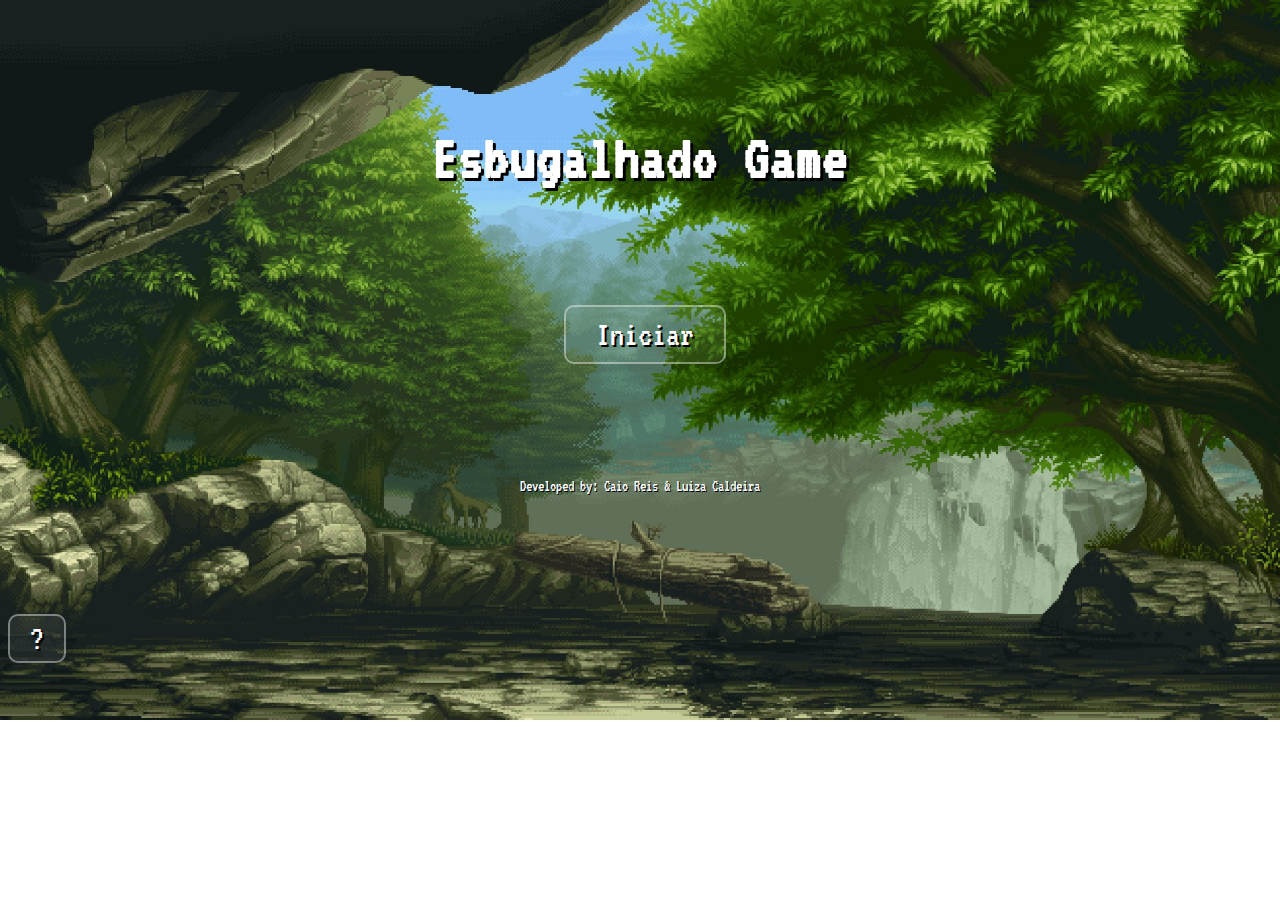
==== index.html @ 0e976d72 "arquivo rules.css foi criado" ====
<!DOCTYPE html>
<html lang="pt">
<head>
    <meta charset="UTF-8">
    <meta name="viewport" content="width=device-width, initial-scale=1.0">
    <title>Esbugalhado Game</title>
    <link rel="stylesheet" href="styles/index.css">
    <link rel="shortcut icon" type="imagex/png" href="assets/icone.ico">
</head>
<body>
    <main>
        <div class="title">
            <h1>Esbugalhado Game</h1>
        </div>
        <div>
            <a href="jogo.html" class="button">Iniciar</a>
        </div>
    </main>
    <footer>
        <div class="footer">
            <p>Developed by: Caio Reis & Luiza Caldeira</p>
        </div>
        <div>
            <a href="rules.html" class="rules">?</a>
        </div>
    </footer>
</body>
</html>
---- styles/index.css ----
/*implementação da fonte no arquivos css*/ 
@font-face {
    font-family: 'VT';
    src: url(/fonts/VT323-Regular.ttf) format(truetype);
}

body {
    background-image: url(../assets/background.jpg);
    background-repeat: no-repeat;
    background-size: cover;
}

/*design do menu*/

.title {
    font-family: 'VT';
    font-size: xx-large;
    color: white;
    text-decoration: none;
    text-align: center;
    text-shadow: 3px 3px 0 #000;   
    margin: 10%; 
}

.button {
    /*configurações básicas*/
    font-family: 'VT';
    font-size: 35px;
    color: white;
    text-decoration: none;
    text-shadow: 2px 2px 0 #000;
    background-color: #fff1;

    /*configurações da borda*/
    border: 2px solid #fff6;
    border-radius: 10px;
    padding: 10px 30px;

    /*configurações de alinhamento*/
    align-items: center;
    justify-content: center;
    margin: 44%;
}

.footer {
    font-family: 'VT';
    color: white;
    text-align: center;
    text-shadow: 1px 1px 0 #000;
    margin: 10%;
}

.rules {
    font-family: 'VT';
    font-size: 35px;
    color: white;
    text-decoration: none;
    text-shadow: 2px 2px 0 #000;
    background-color: #fff1;
    border: 2px solid #fff6;
    border-radius: 10px;
    padding: 5px 20px;
}
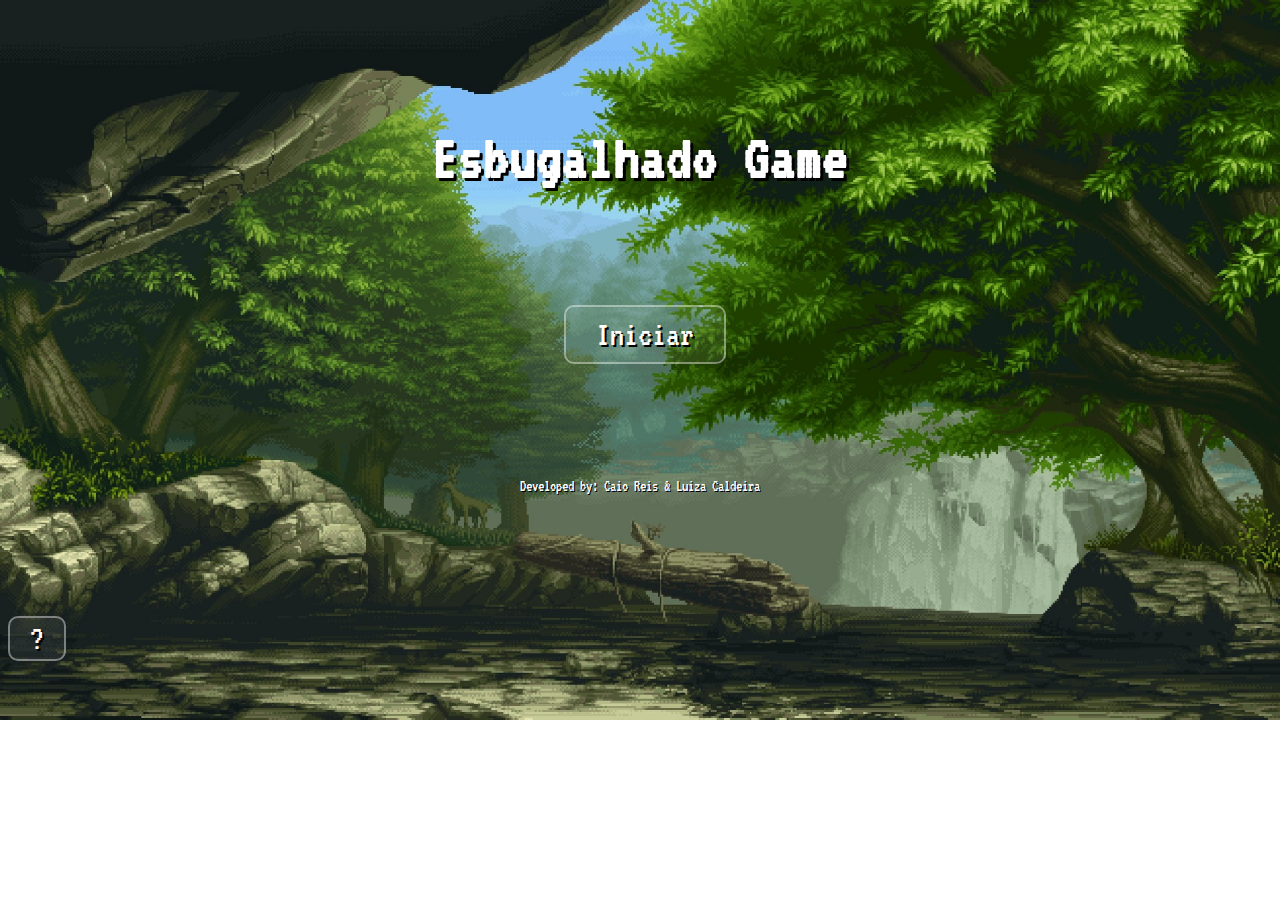
==== commit 0deeb010: "script deletado" ====
--- a/styles/index.css
+++ b/styles/index.css
@@ -59,5 +59,5 @@
     background-color: #fff1;
     border: 2px solid #fff6;
     border-radius: 10px;
-    padding: 5px 20px;
+    padding: 3px 20px;
 }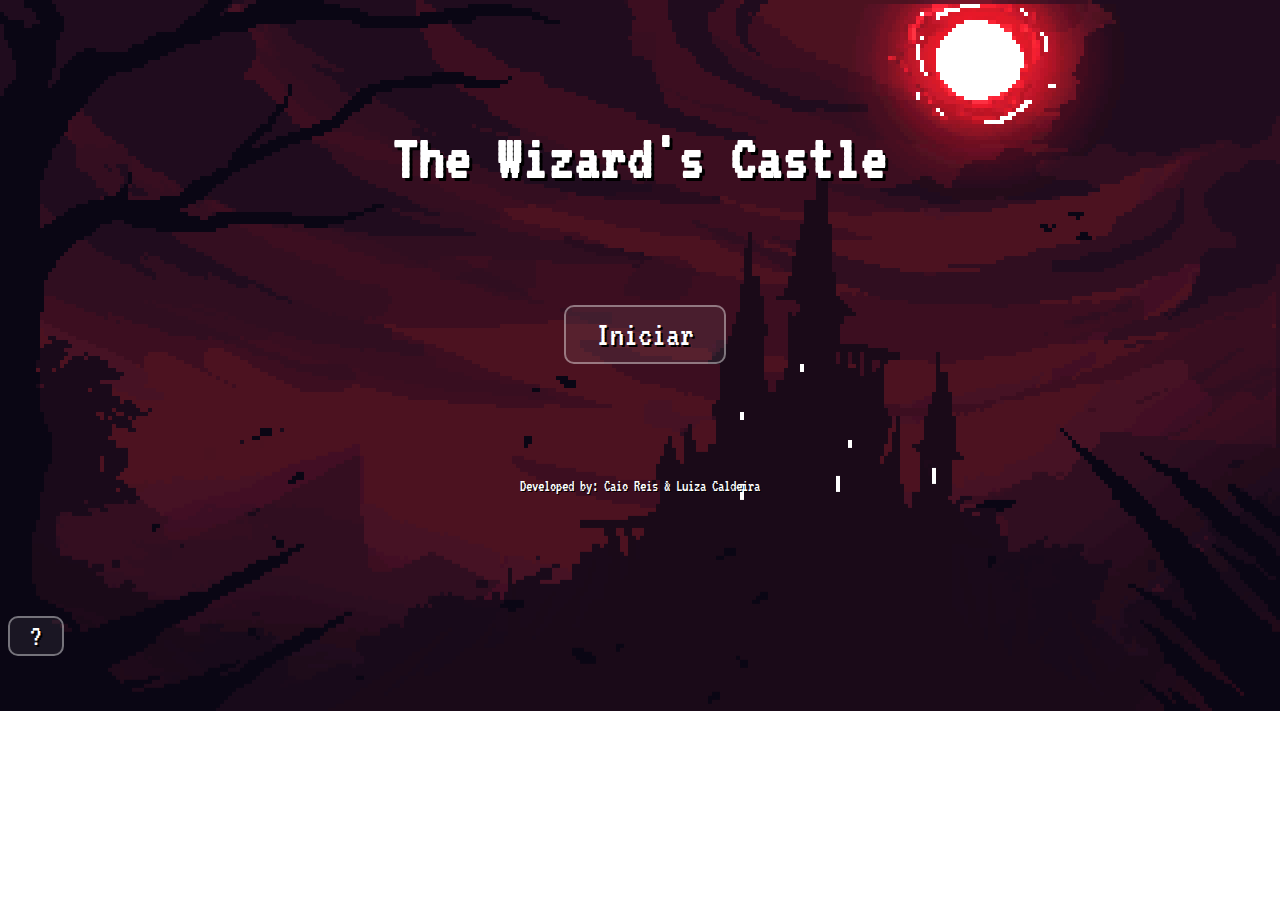
==== commit 8434fcd5: "reformulação visual completa do jogo." ====
--- a/index.html
+++ b/index.html
@@ -3,14 +3,14 @@
 <head>
     <meta charset="UTF-8">
     <meta name="viewport" content="width=device-width, initial-scale=1.0">
-    <title>Esbugalhado Game</title>
+    <title>The Wizard's Castle</title>
     <link rel="stylesheet" href="styles/index.css">
-    <link rel="shortcut icon" type="imagex/png" href="assets/icone.ico">
+    <link rel="shortcut icon" type="imagex/png" href="assets/lua icone.ico">
 </head>
 <body>
     <main>
         <div class="title">
-            <h1>Esbugalhado Game</h1>
+            <h1>The Wizard's Castle</h1>
         </div>
         <div>
             <a href="jogo.html" class="button">Iniciar</a>
--- a/styles/index.css
+++ b/styles/index.css
@@ -4,14 +4,16 @@
     src: url(/fonts/VT323-Regular.ttf) format(truetype);
 }
 
+/*configurações básicas do body*/
 body {
-    background-image: url(../assets/background.jpg);
+    background-image: url(../assets/background-new.gif);
     background-repeat: no-repeat;
     background-size: cover;
+    overflow-y: hidden;
+    overflow-x: hidden;
 }
 
 /*design do menu*/
-
 .title {
     font-family: 'VT';
     font-size: xx-large;
@@ -23,20 +25,15 @@
 }
 
 .button {
-    /*configurações básicas*/
     font-family: 'VT';
     font-size: 35px;
     color: white;
     text-decoration: none;
     text-shadow: 2px 2px 0 #000;
     background-color: #fff1;
-
-    /*configurações da borda*/
     border: 2px solid #fff6;
     border-radius: 10px;
     padding: 10px 30px;
-
-    /*configurações de alinhamento*/
     align-items: center;
     justify-content: center;
     margin: 44%;
@@ -52,7 +49,7 @@
 
 .rules {
     font-family: 'VT';
-    font-size: 35px;
+    font-size: 30px;
     color: white;
     text-decoration: none;
     text-shadow: 2px 2px 0 #000;
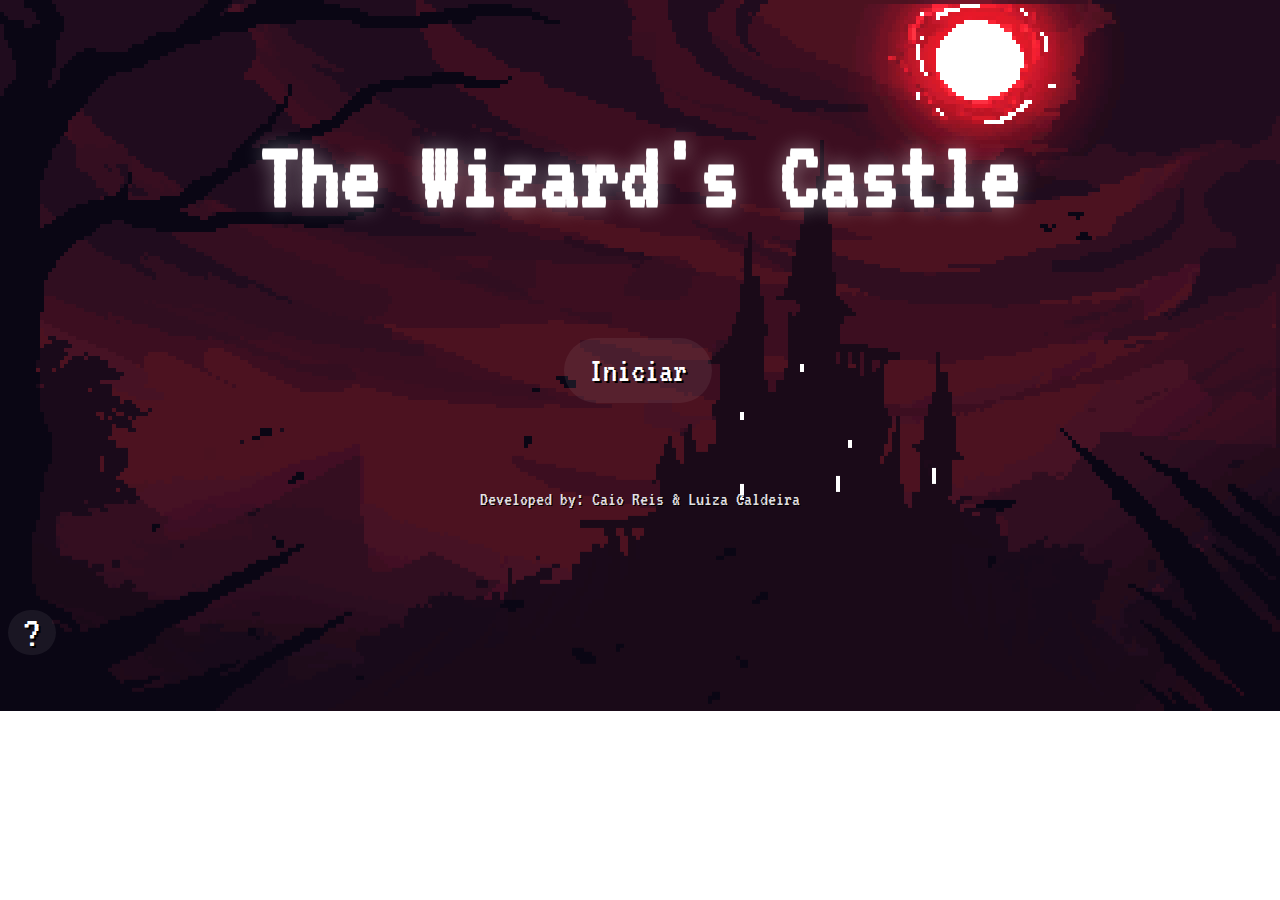
==== commit 52d190cb: "adicionado espaçamentos para a melhor organização do trabalho" ====
--- a/index.html
+++ b/index.html
@@ -1,28 +1,38 @@
 <!DOCTYPE html>
 <html lang="pt">
 <head>
+
     <meta charset="UTF-8">
     <meta name="viewport" content="width=device-width, initial-scale=1.0">
+
     <title>The Wizard's Castle</title>
+
     <link rel="stylesheet" href="styles/index.css">
     <link rel="shortcut icon" type="imagex/png" href="assets/lua icone.ico">
+
 </head>
 <body>
     <main>
+
         <div class="title">
             <h1>The Wizard's Castle</h1>
         </div>
+
         <div>
             <a href="jogo.html" class="button">Iniciar</a>
         </div>
+
     </main>
     <footer>
+
         <div class="footer">
             <p>Developed by: Caio Reis & Luiza Caldeira</p>
         </div>
+
         <div>
             <a href="rules.html" class="rules">?</a>
         </div>
+
     </footer>
 </body>
 </html>--- a/styles/index.css
+++ b/styles/index.css
@@ -16,12 +16,12 @@
 /*design do menu*/
 .title {
     font-family: 'VT';
-    font-size: xx-large;
+    font-size: 50px;
     color: white;
     text-decoration: none;
     text-align: center;
-    text-shadow: 3px 3px 0 #000;   
-    margin: 10%; 
+    text-shadow: 0px 0px 20px #ffffff69;
+    margin: 10%;
 }
 
 .button {
@@ -31,9 +31,8 @@
     text-decoration: none;
     text-shadow: 2px 2px 0 #000;
     background-color: #fff1;
-    border: 2px solid #fff6;
-    border-radius: 10px;
-    padding: 10px 30px;
+    border-radius: 100px;
+    padding: 15px 25px;
     align-items: center;
     justify-content: center;
     margin: 44%;
@@ -41,20 +40,21 @@
 
 .footer {
     font-family: 'VT';
-    color: white;
+    color: rgba(255, 255, 255, 0.89);
     text-align: center;
     text-shadow: 1px 1px 0 #000;
-    margin: 10%;
+    margin: 8%;
+    font-size: 20px;
 }
 
 .rules {
     font-family: 'VT';
-    font-size: 30px;
+    font-size: 45px;
     color: white;
     text-decoration: none;
     text-shadow: 2px 2px 0 #000;
+    background-color:transparent;
     background-color: #fff1;
-    border: 2px solid #fff6;
-    border-radius: 10px;
-    padding: 3px 20px;
+    border-radius: 100px;
+    padding: 0px 15px;
 }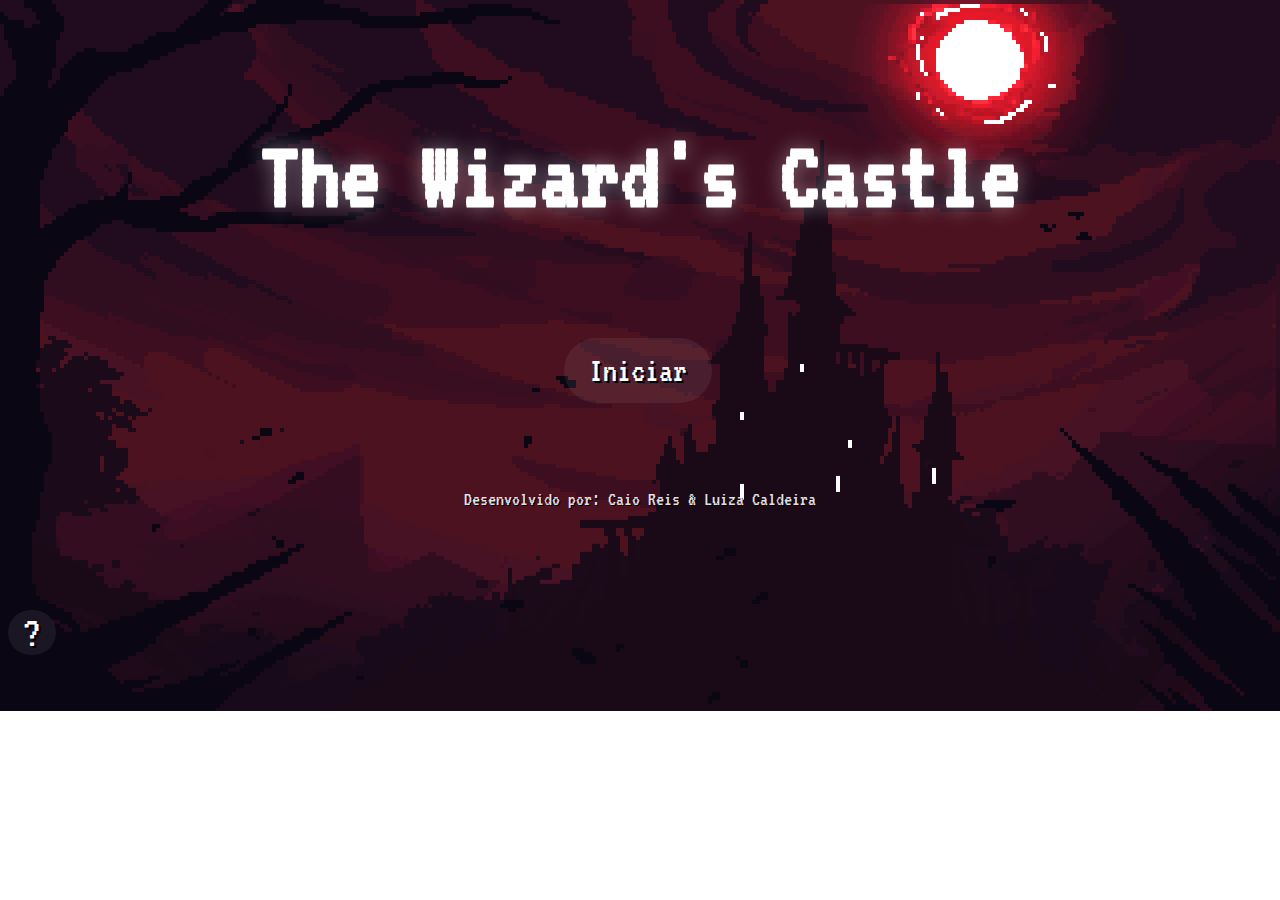
==== commit 5f80130c: "ajuste no texto da footer" ====
--- a/index.html
+++ b/index.html
@@ -26,7 +26,7 @@
     <footer>
 
         <div class="footer">
-            <p>Developed by: Caio Reis & Luiza Caldeira</p>
+            <p>Desenvolvido por: Caio Reis & Luiza Caldeira</p>
         </div>
 
         <div>
